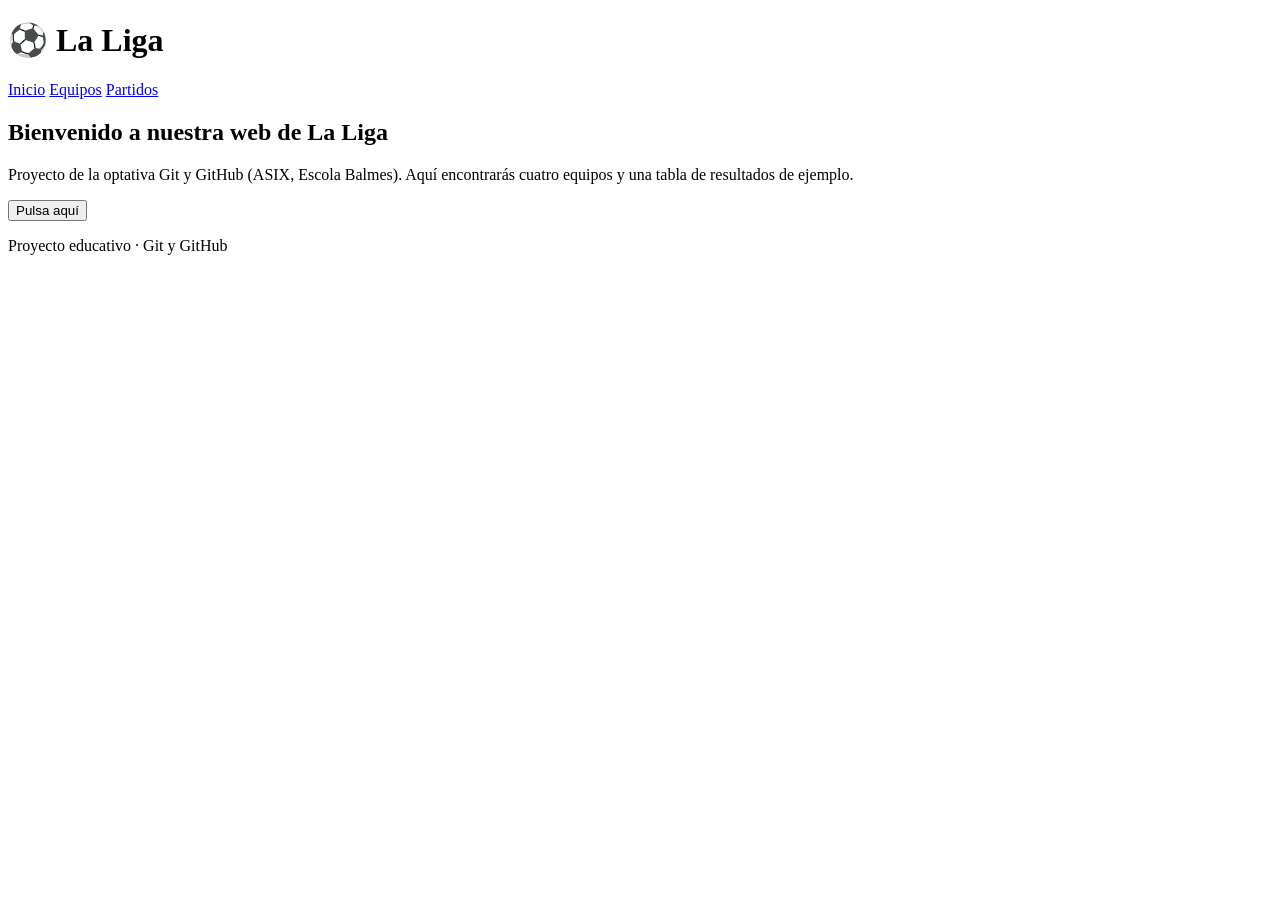
==== index.html @ 4b86a8b2 "Añadir página de inicio" ====
<!DOCTYPE html>
<html lang="es">
<head>
  <meta charset="UTF-8">
  <meta name="viewport" content="width=device-width, initial-scale=1">
  <title>La Liga · Inicio</title>
  <link rel="stylesheet" href="css/style.css">
</head>
<body>
  <header>
    <h1>⚽ La Liga</h1>
    <nav>
      <a href="index.html">Inicio</a>
      <a href="equipos.html">Equipos</a>
      <a href="partidos.html">Partidos</a>
    </nav>
  </header>
  <main>
    <h2>Bienvenido a nuestra web de La Liga</h2>
    <p>Proyecto de la optativa Git y GitHub (ASIX, Escola Balmes). Aquí encontrarás cuatro equipos y una tabla de resultados de ejemplo.</p>
    <button id="btn-mensaje">Pulsa aquí</button>
    <p id="mensaje"></p>
  </main>
  <footer>Proyecto educativo · Git y GitHub</footer>
  <script src="js/script.js"></script>
</body>
</html>
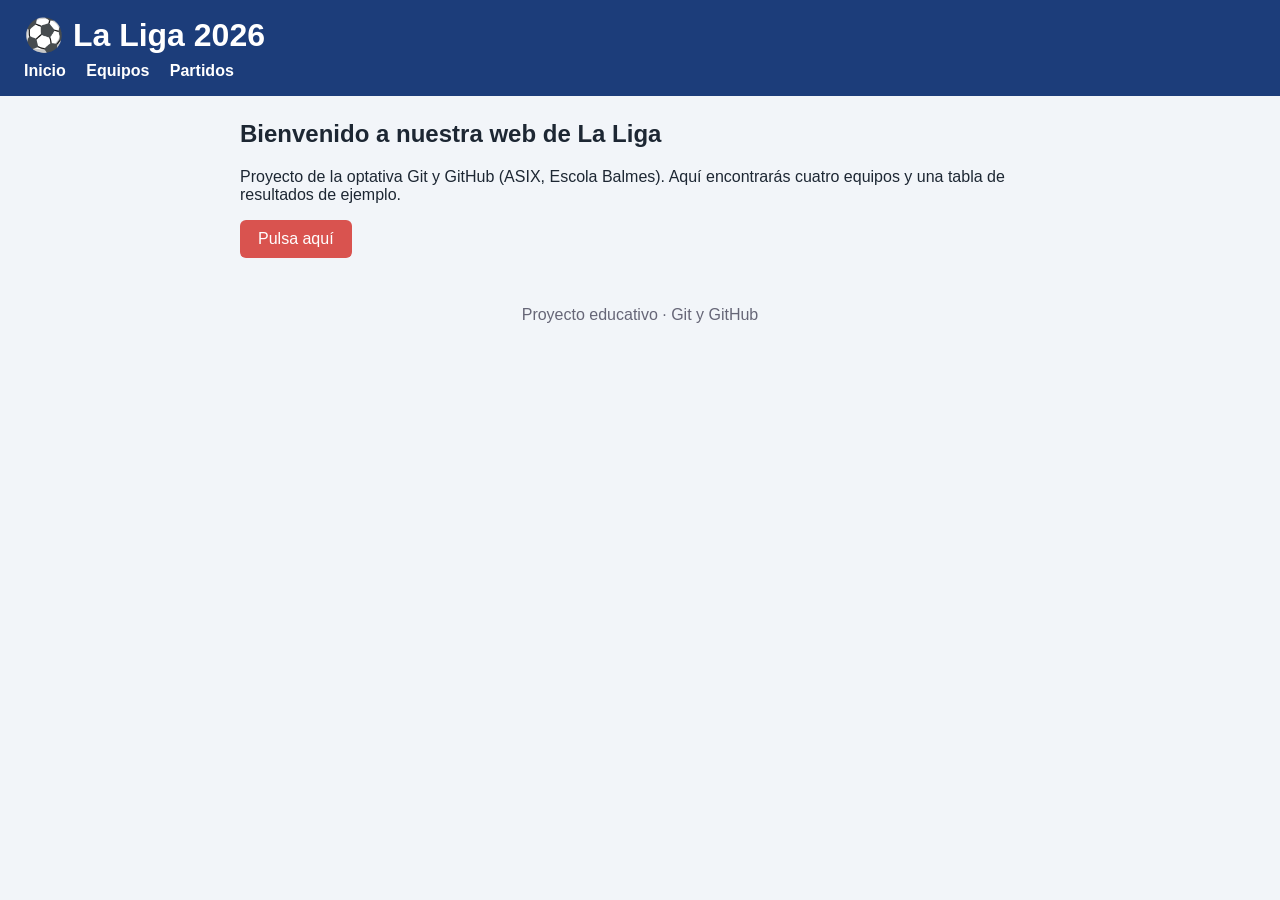
==== commit 12e5f3c3: "Cambiar título a La Liga 2026" ====
--- a/index.html
+++ b/index.html
@@ -8,7 +8,7 @@
 </head>
 <body>
   <header>
-    <h1>⚽ La Liga</h1>
+    <h1>⚽ La Liga 2026</h1>
     <nav>
       <a href="index.html">Inicio</a>
       <a href="equipos.html">Equipos</a>
--- a/css/style.css
+++ b/css/style.css
@@ -0,0 +1,13 @@
+body { font-family: Arial, Helvetica, sans-serif; margin: 0; background: #f2f5f9; color: #1d2733; }
+header { background: #1c3d7a; color: #fff; padding: 16px 24px; }
+header h1 { margin: 0 0 8px; }
+nav a { color: #fff; margin-right: 16px; text-decoration: none; font-weight: bold; }
+nav a:hover { text-decoration: underline; }
+main { max-width: 800px; margin: 24px auto; padding: 0 16px; }
+.tarjetas { display: grid; grid-template-columns: repeat(auto-fit, minmax(180px, 1fr)); gap: 16px; }
+.tarjeta { background: #fff; border-left: 6px solid #d9534f; padding: 12px 16px; border-radius: 6px; }
+table { width: 100%; border-collapse: collapse; background: #fff; }
+th, td { border: 1px solid #ccd3dd; padding: 8px; text-align: center; }
+th { background: #1c3d7a; color: #fff; }
+button { background: #d9534f; color: #fff; border: 0; padding: 10px 18px; border-radius: 6px; cursor: pointer; font-size: 1rem; }
+footer { text-align: center; color: #667; padding: 24px; }
